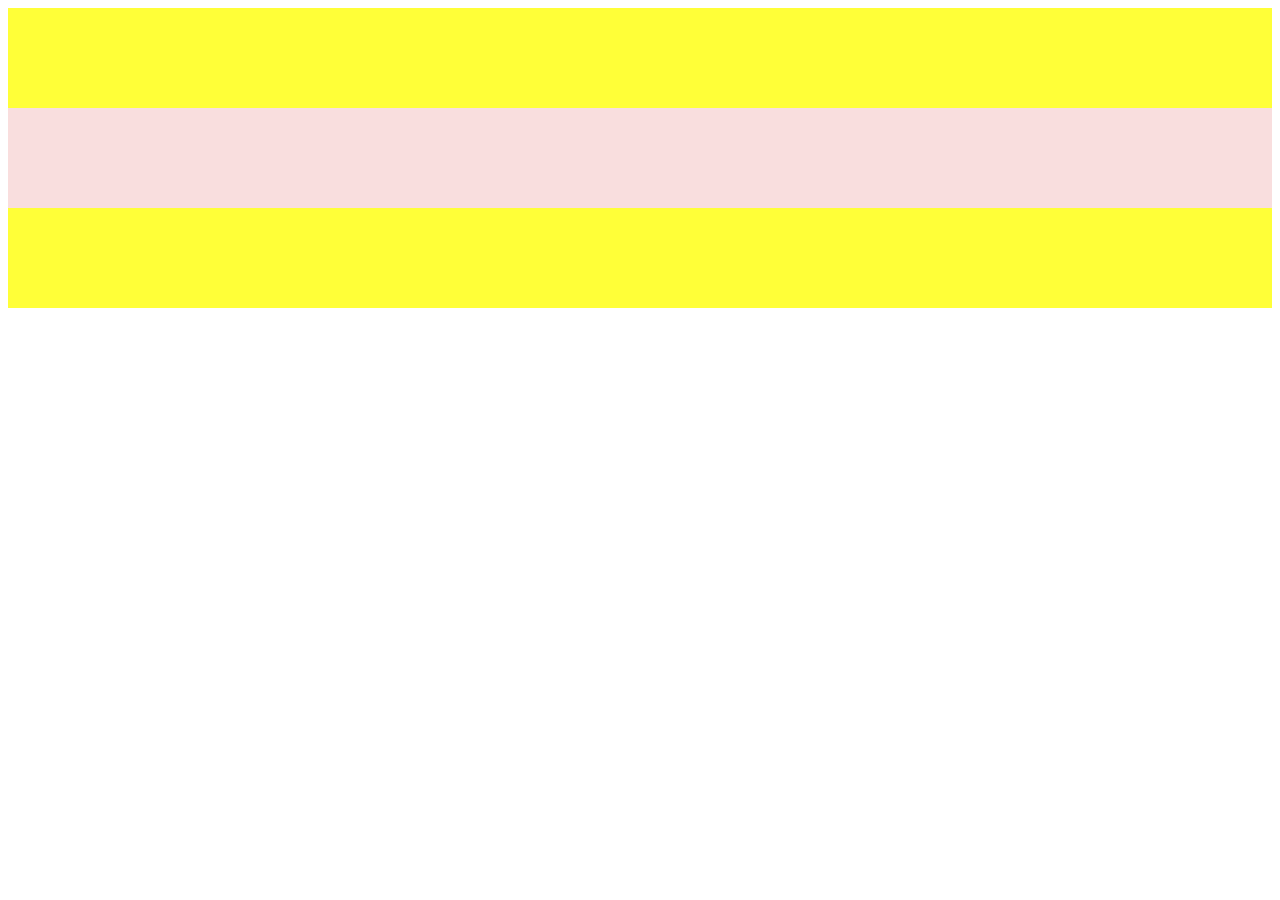
==== test/index.html @ c3411ae8 "primera pagina web" ====
<!DOCTYPE html>
<html>
    <head>
        <title>Document CSS</title>
        <link rel="stylesheet" href="css/style.css">
    </head>
    <body>
        <!--.yelow*2 -->

        <div class="yellow"></div>
        <div class="black"></div>  
        <div class="yellow"></div>
        <script src="app.js"type="text/javascript">  </script>
    </body>
</html>
---- test/css/style.css ----
div {
    height: 100px;
}

.yellow {
    background-color: rgba(255, 255, 0, 0.781)
}

.black {
    background-color: rgba(223, 90, 90, 0.199)
}
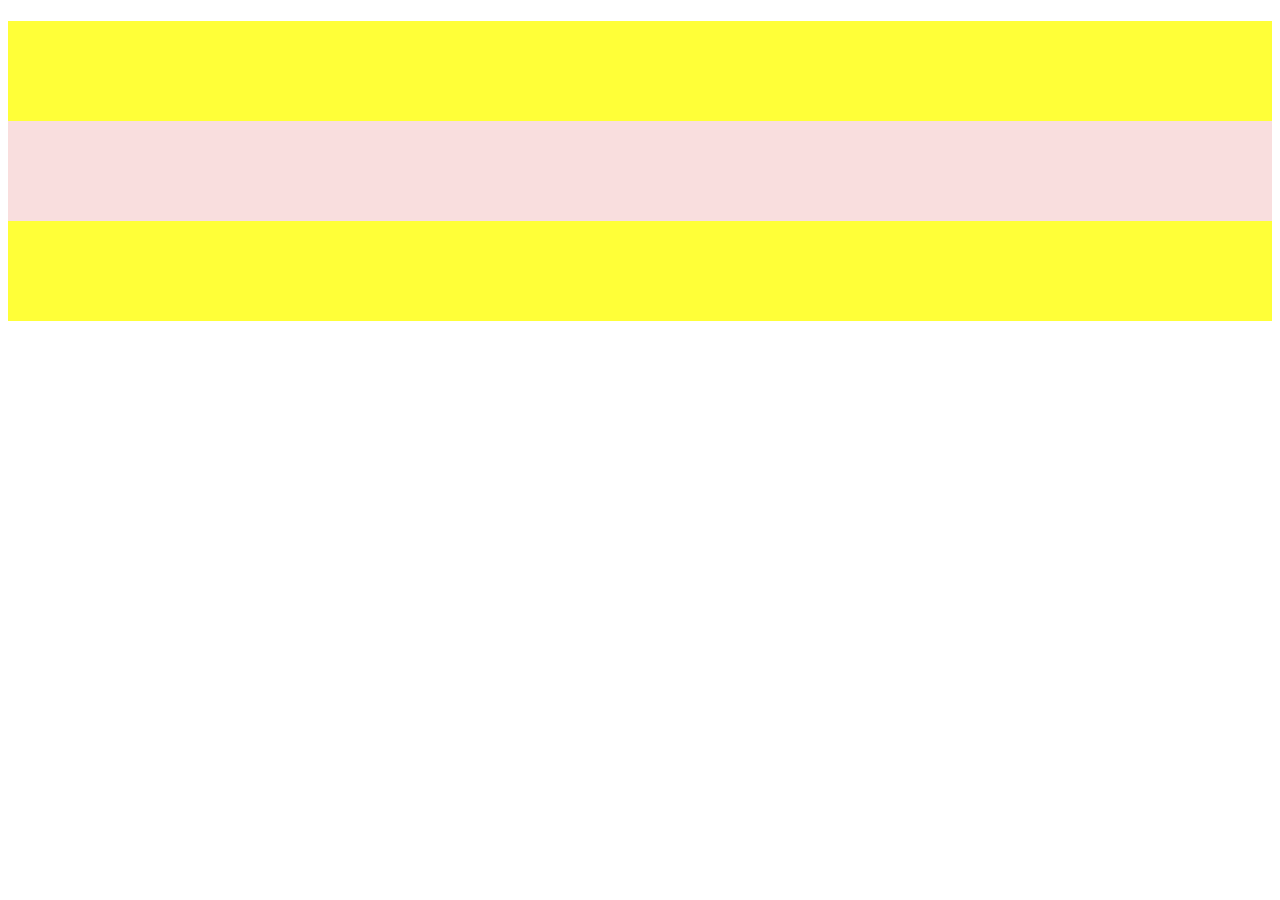
==== commit a2cec966: "añadiendo test" ====
--- a/test/index.html
+++ b/test/index.html
@@ -6,7 +6,7 @@
     </head>
     <body>
         <!--.yelow*2 -->
-
+        <h1></h1>
         <div class="yellow"></div>
         <div class="black"></div>  
         <div class="yellow"></div>
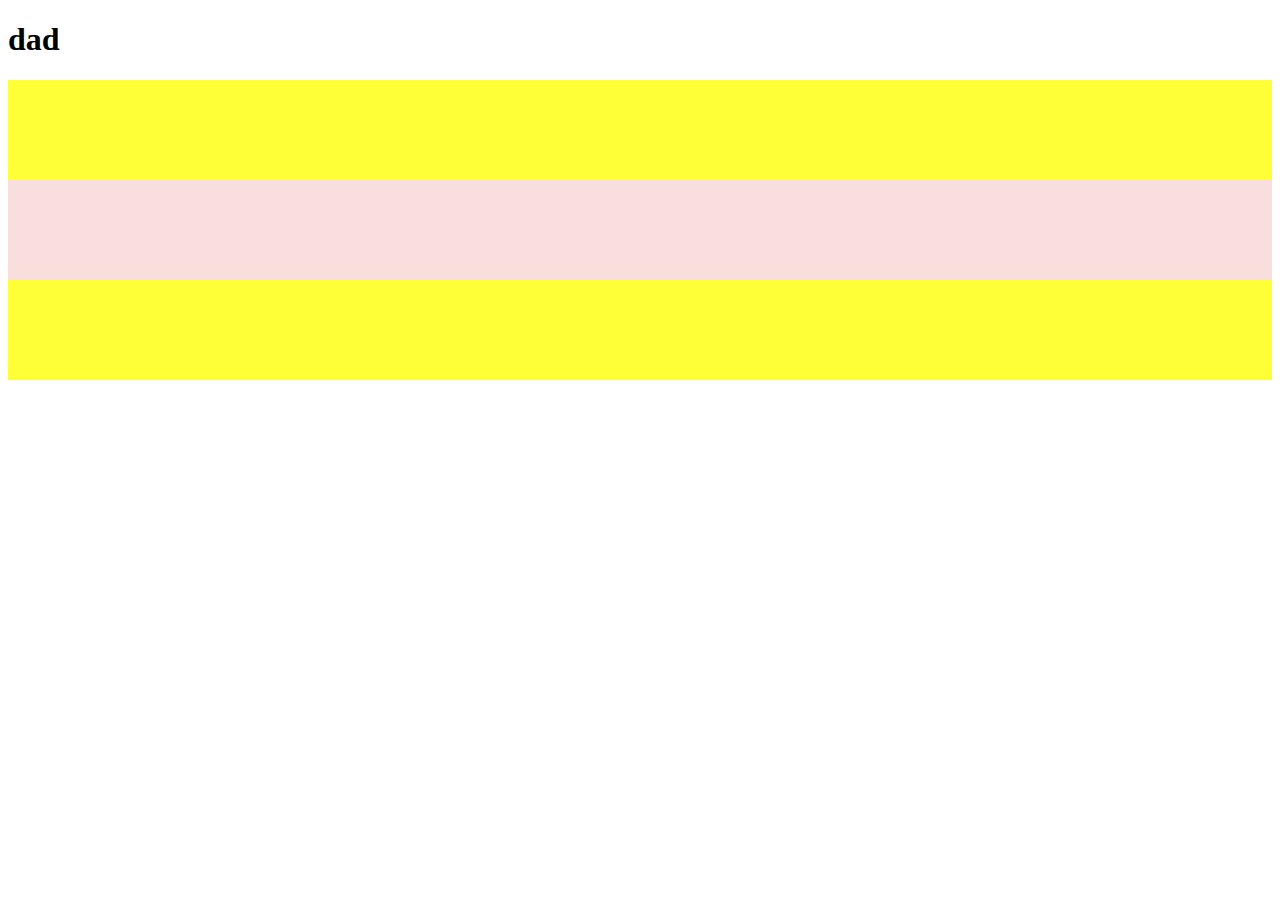
==== commit 238d8085: "primera page" ====
--- a/test/index.html
+++ b/test/index.html
@@ -6,7 +6,7 @@
     </head>
     <body>
         <!--.yelow*2 -->
-        <h1></h1>
+        <h1> dad </h1>
         <div class="yellow"></div>
         <div class="black"></div>  
         <div class="yellow"></div>
